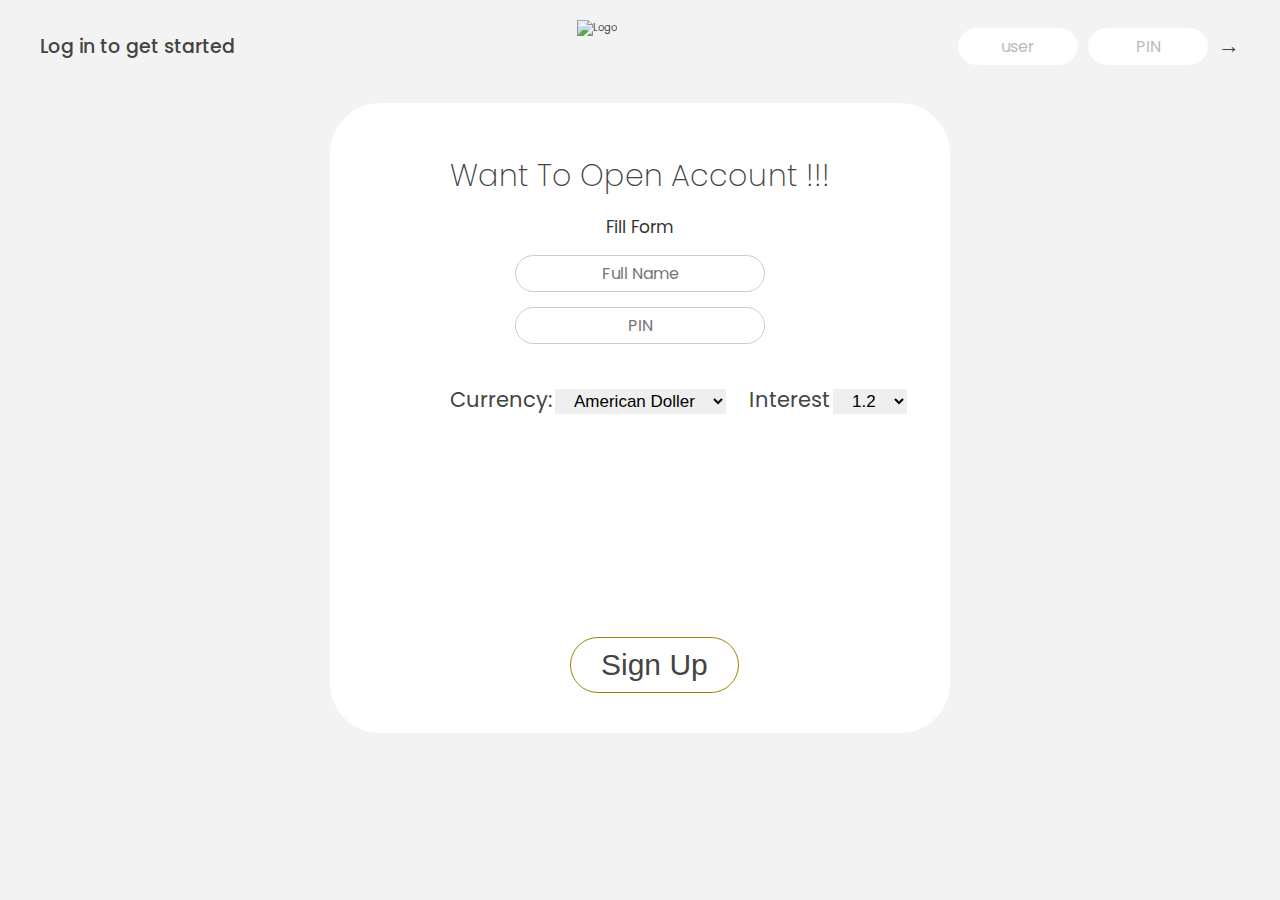
==== JS practice folder/Project-1/index.html @ d834d178 "Day-3(Completeing challanges)" ====
<!DOCTYPE html>
<html lang="en">
  <head>
    <meta charset="UTF-8" />
    <meta name="viewport" content="width=device-width, initial-scale=1.0" />
    <meta http-equiv="X-UA-Compatible" content="ie=edge" />
    <link
      rel="shortcut icon"
      type="image/png"
      href="https://raw.githubusercontent.com/jonasschmedtmann/complete-javascript-course/master/11-Arrays-Bankist/starter/icon.png"
    />

    <link
      href="https://fonts.googleapis.com/css?family=Poppins:400,500,600&display=swap"
      rel="stylesheet"
    />

    <link rel="stylesheet" href="style.css" />
    <title>Bankist</title>
  </head>
  <!--  -->

  <body>
    <nav>
      <p class="welcome">Log in to get started</p>
      <img
        src="https://github.com/jonasschmedtmann/complete-javascript-course/blob/master/11-Arrays-Bankist/starter/logo.png?raw=true"
        alt="Logo"
        class="logo"
      />
      <form class="login">
        <input
          type="text"
          placeholder="user"
          required
          class="login__input login__input--user"
        />
        <!-- In practice, use type="password" -->
        <input
          type="text"
          placeholder="PIN"
          required
          maxlength="4"
          class="login__input login__input--pin"
        />
        <button class="login__btn">&rarr;</button>
      </form>
    </nav>
    <section>
      <div class="signUp">
        <h1>Want To Open Account !!!</h1>
        <h2>Fill Form</h2>
        <form class="signup">
          <input
            type="text"
            placeholder="Full Name"
            required
            class="signup__input signup__input--user"
          />
          <!-- In practice, use type="password" -->
          <input
            type="password"
            placeholder="PIN"
            required
            maxlength="4"
            class="signup__input signup__input--pin"
          />
          <div class="choose">
            <label for="Currency">Currency:</label>
            <select id="Currency">
              <option value="INR">Indian Rupees</option>
              <option value="NPR">Nepali Rupees</option>
              <option value="USD" selected>American Doller</option>
              <option value="AUS">Austrilian Dollar</option>
            </select>
            <label for="Interest">Interest</label>

            <select id="Interest">
              <option value="1">1</option>
              <option value="1.2" selected>1.2</option>
              <option value="1.5">1.5</option>
              <option value="1.3">1.3</option>
            </select>
          </div>

          <button class="signup__btn">Sign Up</button>
        </form>
      </div>
    </section>

    <main class="app">
      <!-- BALANCE -->
      <div class="balance">
        <div>
          <p class="balance__label">Current balance</p>
          <p class="balance__date">
            As of <span class="date">05/03/2037</span>
          </p>
        </div>
        <p class="balance__value">0000€</p>
      </div>

      <!-- MOVEMENTS -->
      <div class="movements">
        <!-- <div class="movements__row">
        <div class="movements__type movements__type--deposit">2 deposit</div>
        <div class="movements__date">3 days ago</div>
        <div class="movements__value">4 000€</div>
      </div>
      <div class="movements__row">
        <div class="movements__type movements__type--withdrawal">
          1 withdrawal
        </div> -->
        <!-- <div class="movements__date">24/01/2037</div> -->
        <div class="movements__value">-378€</div>
        <!-- </div> -->
      </div>

      <!-- SUMMARY -->
      <div class="summary">
        <p class="summary__label">In</p>
        <p class="summary__value summary__value--in">0000€</p>
        <p class="summary__label">Out</p>
        <p class="summary__value summary__value--out">0000€</p>
        <p class="summary__label">Interest</p>
        <p class="summary__value summary__value--interest">0000€</p>
        <button class="btn--sort">&downarrow; SORT</button>
      </div>

      <!-- OPERATION: TRANSFERS -->
      <div class="operation operation--transfer">
        <h2>Transfer money</h2>
        <form class="form form--transfer">
          <input type="text" class="form__input form__input--to" />
          <input type="number" class="form__input form__input--amount" />
          <button class="form__btn form__btn--transfer">&rarr;</button>
          <label class="form__label">Transfer to</label>
          <label class="form__label">Amount</label>
        </form>
      </div>

      <!-- OPERATION: LOAN -->
      <div class="operation operation--loan">
        <h2>Request loan</h2>
        <form class="form form--loan">
          <input type="number" class="form__input form__input--loan-amount" />
          <button class="form__btn form__btn--loan">&rarr;</button>
          <label class="form__label form__label--loan">Amount</label>
        </form>
      </div>
      <!-- OPERATION: CLOSE -->
      <div class="operation operation--close">
        <h2>Close account</h2>
        <form class="form form--close">
          <input type="text" class="form__input form__input--user" />
          <input
            type="password"
            maxlength="6"
            class="form__input form__input--pin"
          />
          <button class="form__btn form__btn--close">&rarr;</button>
          <label class="form__label">Confirm user</label>
          <label class="form__label">Confirm PIN</label>
        </form>
      </div>

      <!-- LOGOUT TIMER -->
      <button class="logOut">Log out</button>
      <p class="logout-timer">
        You will be logged out in <span class="timer">05:00</span>
      </p>
    </main>

    <!-- <footer>&copy; by Chhetri Don. Don't claim as your own :)</footer> -->

    <script src="script.js"></script>
  </body>
</html>
---- JS practice folder/Project-1/style.css ----
* {
  margin: 0;
  padding: 0;
  box-sizing: inherit;
  outline: none;
}

html {
  font-size: 62.5%;
  box-sizing: border-box;
}

body {
  font-family: 'Poppins', sans-serif;
  color: #444;
  background-color: #f3f3f3;
  height: 100vh;
  padding: 2rem;
}

nav {
  display: flex;
  justify-content: space-between;
  align-items: center;
  padding: 0 2rem;
}

.welcome {
  font-size: 1.9rem;
  font-weight: 500;
}

.logo {
  height: 5.25rem;
}

.login {
  display: flex;
}

.login__input {
  border: none;
  padding: 0.5rem 2rem;
  font-size: 1.6rem;
  font-family: inherit;
  text-align: center;
  width: 12rem;
  border-radius: 10rem;
  margin-right: 1rem;
  color: inherit;
  border: 1px solid #fff;
  transition: all 0.3s;
}

.login__input:focus select:focus {
  border: 1px solid #ccc;
}
.signup__input:focus {
  outline: none;
}
.login__input::placeholder {
  color: #bbb;
}

.login__btn {
  border: none;
  background: none;
  font-size: 2.2rem;
  color: inherit;
  cursor: pointer;
  transition: all 0.3s;
}

.login__btn:hover,
.login__btn:focus,
.btn--sort:hover,
.btn--sort:focus {
  outline: none;
  color: #777;
}

/* MAIN */
/*  */
.app {
  position: relative;
  transform: translateY(-2.5rem);
  max-width: 100rem;
  margin: 4rem auto;
  grid-template-columns: 4fr 3fr;
  grid-template-rows: auto repeat(3, 15rem) auto;
  gap: 2rem;
  display: none;

  /* NOTE This creates the fade in/out anumation */
  /* opacity: 0; */
  transition: all 1s;
}

.balance {
  grid-column: 1 / span 2;
  display: flex;
  align-items: flex-end;
  justify-content: space-between;
  margin-bottom: 2rem;
}

.balance__label {
  font-size: 2.2rem;
  font-weight: 500;
  margin-bottom: -0.2rem;
}

.balance__date {
  font-size: 1.4rem;
  color: #888;
}

.balance__value {
  font-size: 4.5rem;
  font-weight: 400;
}

/* MOVEMENTS */
.movements {
  grid-row: 2 / span 3;
  background-color: #fff;
  border-radius: 1rem;
  overflow: scroll;
}

.movements__row {
  padding: 2.25rem 4rem;
  display: flex;
  align-items: center;
  border-bottom: 1px solid #eee;
}

.movements__type {
  font-size: 1.1rem;
  text-transform: uppercase;
  font-weight: 500;
  color: #fff;
  padding: 0.1rem 1rem;
  border-radius: 10rem;
  margin-right: 2rem;
}

.movements__date {
  font-size: 1.1rem;
  text-transform: uppercase;
  font-weight: 500;
  color: #666;
}

.movements__type--deposit {
  background-image: linear-gradient(to top left, #39b385, #9be15d);
}

.movements__type--withdrawal {
  background-image: linear-gradient(to top left, #e52a5a, #ff585f);
}

.movements__value {
  font-size: 1.7rem;
  margin-left: auto;
}

/* SUMMARY */
.summary {
  grid-row: 5 / 6;
  display: flex;
  align-items: baseline;
  padding: 0 0.3rem;
  margin-top: 1rem;
}

.summary__label {
  font-size: 1.2rem;
  font-weight: 500;
  text-transform: uppercase;
  margin-right: 0.8rem;
}

.summary__value {
  font-size: 2.2rem;
  margin-right: 2.5rem;
}

.summary__value--in,
.summary__value--interest {
  color: #66c873;
}

.summary__value--out {
  color: #f5465d;
}

.btn--sort {
  margin-left: auto;
  border: none;
  background: none;
  font-size: 1.3rem;
  font-weight: 500;
  cursor: pointer;
}

/* OPERATIONS */
.operation {
  border-radius: 1rem;
  padding: 3rem 4rem;
  color: #333;
}

.operation--transfer {
  background-image: linear-gradient(to top left, #ffb003, #ffcb03);
}

.operation--loan {
  background-image: linear-gradient(to top left, #39b385, #9be15d);
}

.operation--close {
  background-image: linear-gradient(to top left, #e52a5a, #ff585f);
}

h2 {
  margin-bottom: 1.5rem;
  font-size: 1.7rem;
  font-weight: 600;
  color: #333;
}

.form {
  display: grid;
  grid-template-columns: 2.5fr 2.5fr 1fr;
  grid-template-rows: auto auto;
  gap: 0.4rem 1rem;
}

/* Exceptions for interst */
.form.form--loan {
  grid-template-columns: 2.5fr 1fr 2.5fr;
}
.form__label--loan {
  grid-row: 2;
}
/* End exceptions */

.form__input {
  width: 100%;
  border: none;
  background-color: rgba(255, 255, 255, 0.4);
  font-family: inherit;
  font-size: 1.5rem;
  text-align: center;
  color: #333;
  padding: 0.3rem 1rem;
  border-radius: 0.7rem;
  transition: all 0.3s;
}

.form__input:focus,
.logOut:focus {
  outline: none;
  background-color: rgba(255, 255, 255, 0.6);
}
.signup__input:hover {
  border: 1px solid black;
}

.form__label {
  font-size: 1.3rem;
  text-align: center;
}

.form__btn {
  border: none;
  border-radius: 0.7rem;
  font-size: 1.8rem;
  background-color: #fff;
  cursor: pointer;
  transition: all 0.3s;
}

.form__btn:focus {
  outline: none;
  background-color: rgba(255, 255, 255, 0.8);
}

.logout-timer {
  padding: 0 0.3rem;
  margin-top: 0.3rem;
  margin-bottom: 1.9rem;
  text-align: right;
  font-size: 1.25rem;
}

.logOut {
  display: block;
  width: 25%;
  margin-left: 15rem;
  font-size: 1.5rem;
  color: #444;
  font-weight: 500;
  border: 1px solid #444;
  background: transparent;
  border-radius: 1rem;
  transition: all 0.4s;
}
.logOut:hover {
  font-size: 1.6rem;
  border: 2px solid #444;
}
.timer {
  font-weight: 600;
}

section {
  display: block;
  padding-top: 5rem;
  width: 50%;
  height: 70vh;
  background-color: #fff;
  align-items: center;
  justify-content: center;
  margin: 30px auto;
  position: relative;
  border-radius: 5rem;
  box-shadow: 0 2px -10px 2px rgba(0, 0, 0, 0.616);
}
.signUp {
  align-items: center;
  justify-content: center;
}
h1 {
  font-size: 3rem;
  color: #444;
  text-align: center;
  font-weight: 200;
}
.signUp h2 {
  text-align: center;
  margin-bottom: 1.5rem;
  margin-top: 1.5rem;
  font-size: 1.7rem;
  font-weight: 400;
  color: #333;
}
.signup {
  display: block;
}
.signup__input {
  align-items: center;
  margin: 0 auto;
  width: 25rem;
  display: block;
  border: 1px solid #ccc;
  padding: 0.5rem 2rem;
  font-size: 1.6rem;
  font-family: inherit;
  text-align: center;
  border-radius: 3rem;
  color: inherit;
  margin-bottom: 1.5rem;
  transition: all 0.3s;
}
.choose {
  align-items: center;
  justify-content: center;
  padding-left: 10rem;
  padding-top: 1.5rem;
}
label {
  display: inline-block;
  margin-left: 2rem;
  margin-top: 1rem;
  font-family: inherit;
  border-radius: 3rem;
  font-size: 2.1rem;
}

select {
  border: none;
  font-size: 1.7rem;
  padding: 0.2rem 1.5rem;
}
.signup__btn {
  border: 1px solid rgb(155, 132, 0);
  background: transparent;
  font-size: 3rem;
  color: inherit;
  cursor: pointer;
  transition: all 0.3s;
  position: absolute;
  bottom: 4rem;
  left: 24rem;
  font-weight: 500;
  border-radius: 10rem;
  padding: 1rem 3rem;
}
.signup__btn:hover {
  color: gold;
}
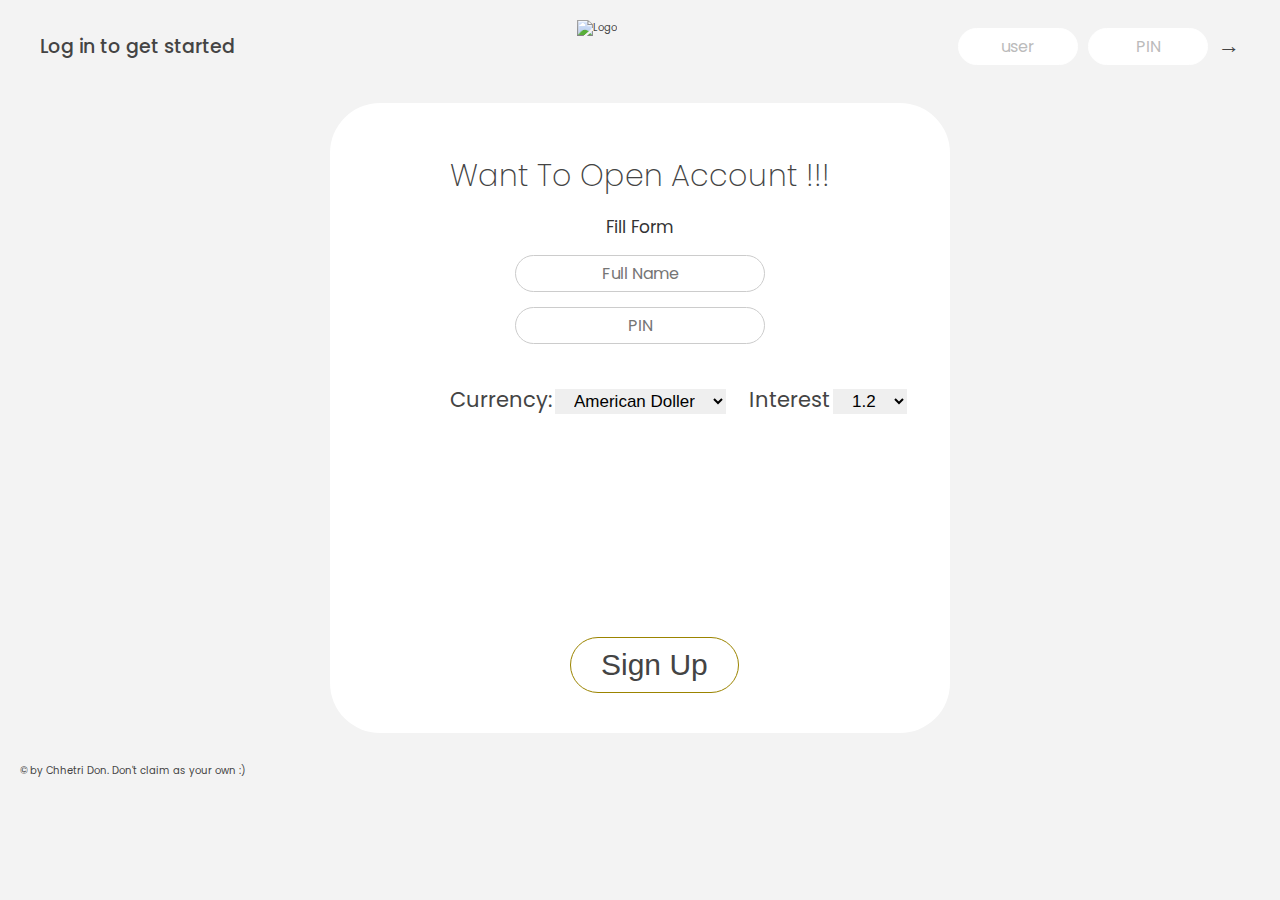
==== commit 461527e6: "complrting (challange-3)" ====
--- a/JS practice folder/Project-1/index.html
+++ b/JS practice folder/Project-1/index.html
@@ -171,7 +171,7 @@
       </p>
     </main>
 
-    <!-- <footer>&copy; by Chhetri Don. Don't claim as your own :)</footer> -->
+    <footer>&copy; by Chhetri Don. Don't claim as your own :)</footer>
 
     <script src="script.js"></script>
   </body>
